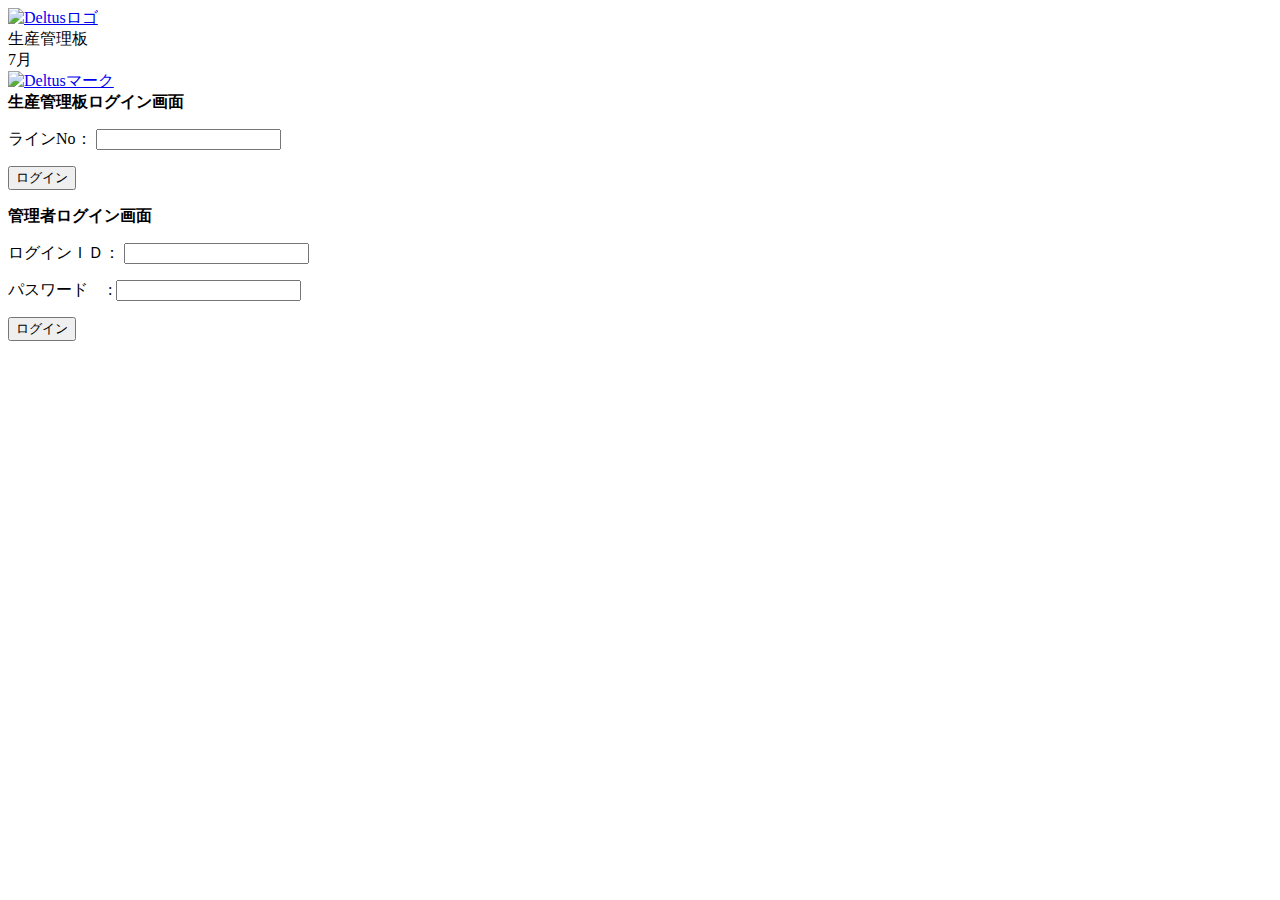
==== templates/login.html @ bcf4550c "ログイン画面にて、ラインＮＯ未入力時のエラー表示を追加した" ====
﻿<!DOCTYPE html>
<html>
<head>
    <meta charset="utf-8">
    <title>生産管理板 ログイン画面</title>
    <!-- cssファイルの読み込み -->
    <link rel="stylesheet" type="text/css" href="../static/css/style_login.css">
</head>
<body>
    <!-- JavaScriptファイルの読み込み -->
    <script src="../static/js/login.js"></script>

    <!-- ヘッダー -->
    <header class="page-header">
        <a href="/"><img class="logo" src="../static/images/logo.png" alt="Deltusロゴ" /></a>
        <div class="title">生産管理板</div>
        <div class="month">7月</div>
    </header>

    <!-- Deltusマークを表示 -->
    <div class="content">
      <div class="mark">
        <a href="/"><img src="../static/images/d_mark.jpg" alt="Deltusマーク"></a>
      </div>

    <!-- 生産管理板へのログインフォーム -->
      <div class="login">
        <div class="sub_title"><b>生産管理板ログイン画面</b></div>
        <form id="login_form">
          <!-- 未入力時のエラー表示 -->
          <div id="error_message_line_no"></div>
          <p>ラインNo： <input type="text" name="line_no" id="line_no"></p>
          <p><input type="submit" class="submit" value="ログイン" onclick="return OnButtonClick();" ></p>
        </form>
      </div>

    <!-- 管理者画面へのログインフォーム -->
    <div class="login">
      <div class="sub_title"><b>管理者ログイン画面</b></div>
      <!-- <form action="/pcbd" method="get"> -->
        <p>ログインＩＤ： <input type="text" name="login_id"></p>
        <p>パスワード　 : <input type="password" name="password"></p>
        <p><input type="submit" class="submit" value="ログイン"></p>
      <!-- </form> -->
    </div>
</div>


</body>
</html>
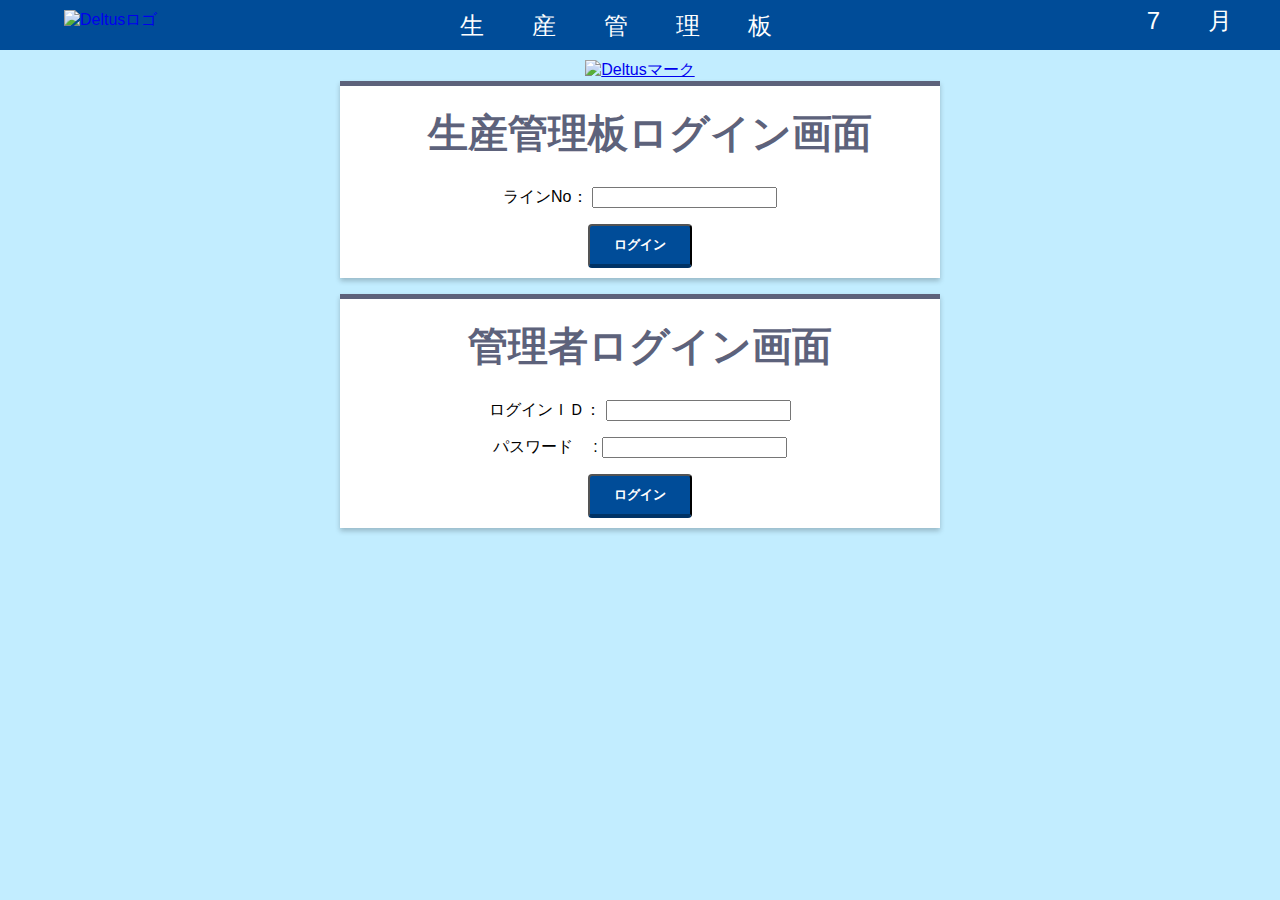
==== commit 475b67f8: "ログイン画面にて、ラインＮＯ入力時のエラー表示機能を追加した（5文字、半角入力）" ====
--- a/templates/login.html
+++ b/templates/login.html
@@ -26,25 +26,30 @@
     <!-- 生産管理板へのログインフォーム -->
       <div class="login">
         <div class="sub_title"><b>生産管理板ログイン画面</b></div>
-        <form id="login_form">
-          <!-- 未入力時のエラー表示 -->
-          <div id="error_message_line_no"></div>
+        <form id="login_form_1">
+          <!-- ラインＮＯ未入力時のエラー表示 -->
+          <div class="error_message">
+            <div id="error_message_line_no"></div>
+          </div>
           <p>ラインNo： <input type="text" name="line_no" id="line_no"></p>
-          <p><input type="submit" class="submit" value="ログイン" onclick="return OnButtonClick();" ></p>
+          <p><input type="submit" class="submit" value="ログイン" onclick="return OnButtonClickLineNo();" ></p>
         </form>
       </div>
 
     <!-- 管理者画面へのログインフォーム -->
     <div class="login">
       <div class="sub_title"><b>管理者ログイン画面</b></div>
-      <!-- <form action="/pcbd" method="get"> -->
-        <p>ログインＩＤ： <input type="text" name="login_id"></p>
-        <p>パスワード　 : <input type="password" name="password"></p>
-        <p><input type="submit" class="submit" value="ログイン"></p>
-      <!-- </form> -->
+      <form id="login_form_2">
+        <!-- ログインＩＤ・パスワード未入力時のエラー表示 -->
+        <div class="error_message">
+          <div id="error_message_login_master"></div>
+        </div>
+        <p>ログインＩＤ： <input type="text" name="login_id" id="login_id"></p>
+        <p>パスワード　 : <input type="password" name="password" id="password"></p>
+        <p><input type="submit" class="submit" value="ログイン" onclick="return OnButtonClickLoginMaster();"></p>
+      </form>
     </div>
-</div>
-
+  </div>
 
 </body>
 </html>
--- a/static/css/style_login.css
+++ b/static/css/style_login.css
@@ -0,0 +1,112 @@
+/*----------------------------------------------------------------*/
+/*���ʑS��                                                        */
+/*----------------------------------------------------------------*/
+html,body {
+    font-family: 'Hiragino Kaku Gothic ProN', '�q���M�m�p�S ProN W3', Meiryo, ���C���I, Osaka, 'MS PGothic', arial, helvetica, sans-serif;
+    background: #c2edff;
+}
+
+/*----------------------------------------------------------------*/
+/*�w�b�_�[                                                        */
+/*----------------------------------------------------------------*/
+.page-header {
+    position: fixed;
+    background: #004C98;
+    top: 0;
+    left: 0;
+    width: 100%;
+    height: 50px;
+    z-index: 10;
+}
+
+.logo {
+    /*�摜�̔䗦���ێ������܂܃T�C�Y�ύX*/
+    position: absolute;
+    width: 200px;
+    top: 20%;
+    left: 5%;
+}
+
+.title {
+    position: relative;
+    top: 20%;
+    font-size: 150%;
+    letter-spacing: 2em;
+    color: #ffffff;
+    text-align: center;
+}
+
+.month {
+    position: relative;
+    font-size: 150%;
+    bottom: 27px;
+    letter-spacing: 2em;
+    color: #ffffff;
+    text-align: right;
+}
+
+/*----------------------------------------------------------------*/
+/*コンテンツ全体                                                   */
+/*----------------------------------------------------------------*/
+.content{
+  width: 600px;
+  margin: 50px auto;
+  padding: 10px;
+  text-align: center;
+}
+
+/*----------------------------------------------------------------*/
+/*Deltusマーク                                                     */
+/*----------------------------------------------------------------*/
+.mark{
+  width: 600px;
+}
+
+
+/*----------------------------------------------------------------*/
+/*サブタイトル                                                     */
+/*----------------------------------------------------------------*/
+.sub_title {
+    width: 100%;
+    margin:10px auto;
+    font-size: 250%;
+    padding: 10px;
+    color: #5d627b;
+}
+
+/*----------------------------------------------------------------*/
+/*ログインフォーム                                                  */
+/*----------------------------------------------------------------*/
+.login{
+    background-color: #fff;
+    width: 100%;
+    margin: 0px auto;
+    border-top: solid 5px #5d627b;
+    box-shadow: 0 3px 5px rgba(0, 0, 0, 0.22);
+}
+
+.submit {
+  display: inline-block;
+  max-width: 180px;
+  text-align: left;
+  background-color: #004C98;
+  font-size: 13px;
+  color: #FFF;
+  text-decoration: none;
+  font-weight: bold;
+  padding: 10px 24px;
+  border-radius: 4px;
+  border-bottom: 4px solid #003366;
+  margin: 0px 0px 10px 0px;
+}
+
+.submit:active {
+    transform: translateY(4px);
+    border-bottom: none;
+}
+
+.error_message{
+  font-size: 7px;
+  padding: 0px 0px 0px 60px;
+  color: #FF3300;
+}
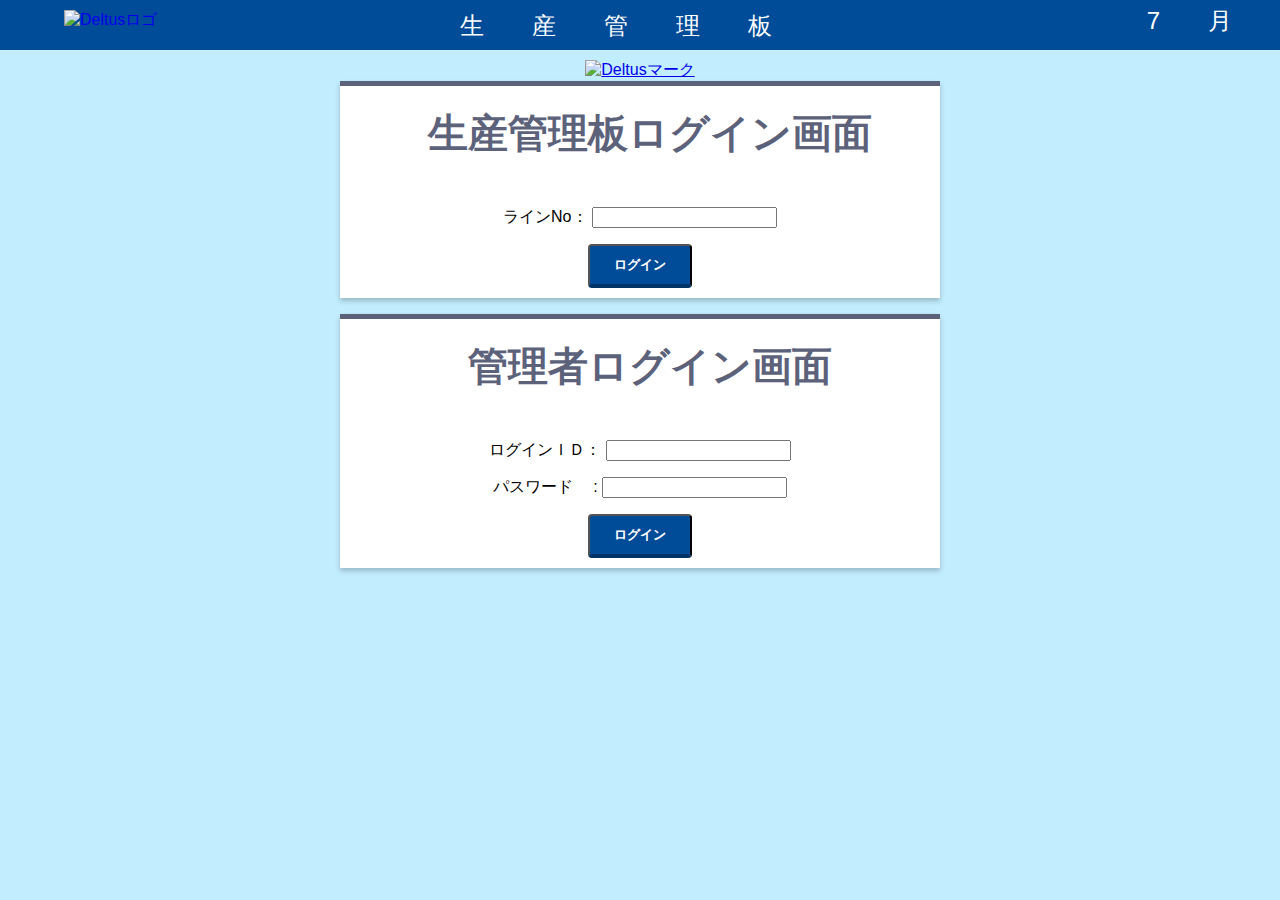
==== commit d32ae96f: "ログイン画面にて、ログインボタンを押下時、フォーム全体の幅が変わるエラーを修正した" ====
--- a/templates/login.html
+++ b/templates/login.html
@@ -29,7 +29,7 @@
         <form id="login_form_1">
           <!-- ラインＮＯ未入力時のエラー表示 -->
           <div class="error_message">
-            <div id="error_message_line_no"></div>
+            <div id="error_message_line_no">　</div> <!-- 初期値でスペースが入力されている -->
           </div>
           <p>ラインNo： <input type="text" name="line_no" id="line_no"></p>
           <p><input type="submit" class="submit" value="ログイン" onclick="return OnButtonClickLineNo();" ></p>
@@ -42,14 +42,14 @@
       <form id="login_form_2">
         <!-- ログインＩＤ・パスワード未入力時のエラー表示 -->
         <div class="error_message">
-          <div id="error_message_login_master"></div>
+          <div id="error_message_login_master">　</div> <!-- 初期値でスペースが入力されている -->
         </div>
         <p>ログインＩＤ： <input type="text" name="login_id" id="login_id"></p>
         <p>パスワード　 : <input type="password" name="password" id="password"></p>
         <p><input type="submit" class="submit" value="ログイン" onclick="return OnButtonClickLoginMaster();"></p>
       </form>
     </div>
-  </div>
+</div>
 
 </body>
 </html>
--- a/static/css/style_login.css
+++ b/static/css/style_login.css
@@ -1,49 +1,7 @@
 /*----------------------------------------------------------------*/
-/*���ʑS��                                                        */
+/*ヘッダー、ボディーのインポート                                     */
 /*----------------------------------------------------------------*/
-html,body {
-    font-family: 'Hiragino Kaku Gothic ProN', '�q���M�m�p�S ProN W3', Meiryo, ���C���I, Osaka, 'MS PGothic', arial, helvetica, sans-serif;
-    background: #c2edff;
-}
-
-/*----------------------------------------------------------------*/
-/*�w�b�_�[                                                        */
-/*----------------------------------------------------------------*/
-.page-header {
-    position: fixed;
-    background: #004C98;
-    top: 0;
-    left: 0;
-    width: 100%;
-    height: 50px;
-    z-index: 10;
-}
-
-.logo {
-    /*�摜�̔䗦���ێ������܂܃T�C�Y�ύX*/
-    position: absolute;
-    width: 200px;
-    top: 20%;
-    left: 5%;
-}
-
-.title {
-    position: relative;
-    top: 20%;
-    font-size: 150%;
-    letter-spacing: 2em;
-    color: #ffffff;
-    text-align: center;
-}
-
-.month {
-    position: relative;
-    font-size: 150%;
-    bottom: 27px;
-    letter-spacing: 2em;
-    color: #ffffff;
-    text-align: right;
-}
+@import url("style_header_body.css");
 
 /*----------------------------------------------------------------*/
 /*コンテンツ全体                                                   */
